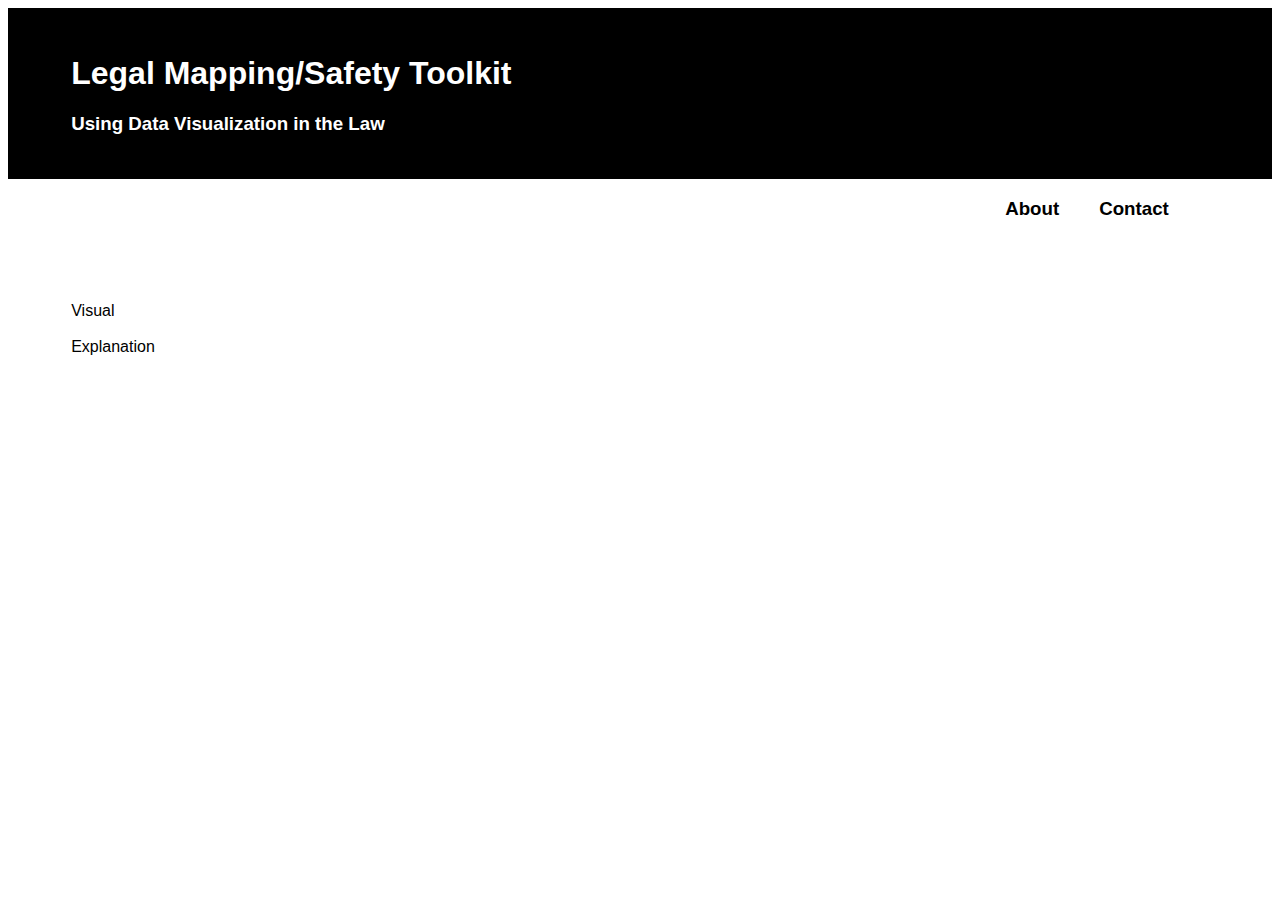
==== index.html @ c19178d8 "adding files" ====
<!DOCTYPE html>
<head>
  <title>Community Legal Mapping</title>
  <link href="./styles.css"
        type="text/css"
        rel="stylesheet"
      />
</head>
<body>
  <div class="name">
    <h1>Legal Mapping/Safety Toolkit</h1>
    <h3>Using Data Visualization in the Law</h3>
  </div>
  <div class="nav">
    <a href="about.html"><h3>About</h3></a>
    &nbsp; &nbsp; &nbsp; &nbsp; &nbsp; 
    <a href="contact.html"><h3>Contact</h3></a>
    &nbsp; &nbsp; &nbsp; &nbsp; &nbsp; 
  </div>
  <div class="mainText">
    <div class="visual">
      Visual
    </div>
    <br />
    <div class="explanation">
      Explanation
    </div>
  </div>
</body>
</html>
---- styles.css ----
a {
  color: black;
  text-decoration: none;
  font-weight: bold;
}

body {
  font-family: sans-serif;
}

.mainText {
  padding: 5%;
}

.name {
  background: black;
  color: white;
  padding-left: 5%;
  padding-right: 5%;
  padding-top: 2%;
  padding-bottom: 2%;
}

.name a {
  color: white;
  text-decoration: none;
}

.nav {
  display: flex;
  flex-direction: row;
  justify-content: flex-end;
  padding-left: 5%;
  padding-right: 5%;
}
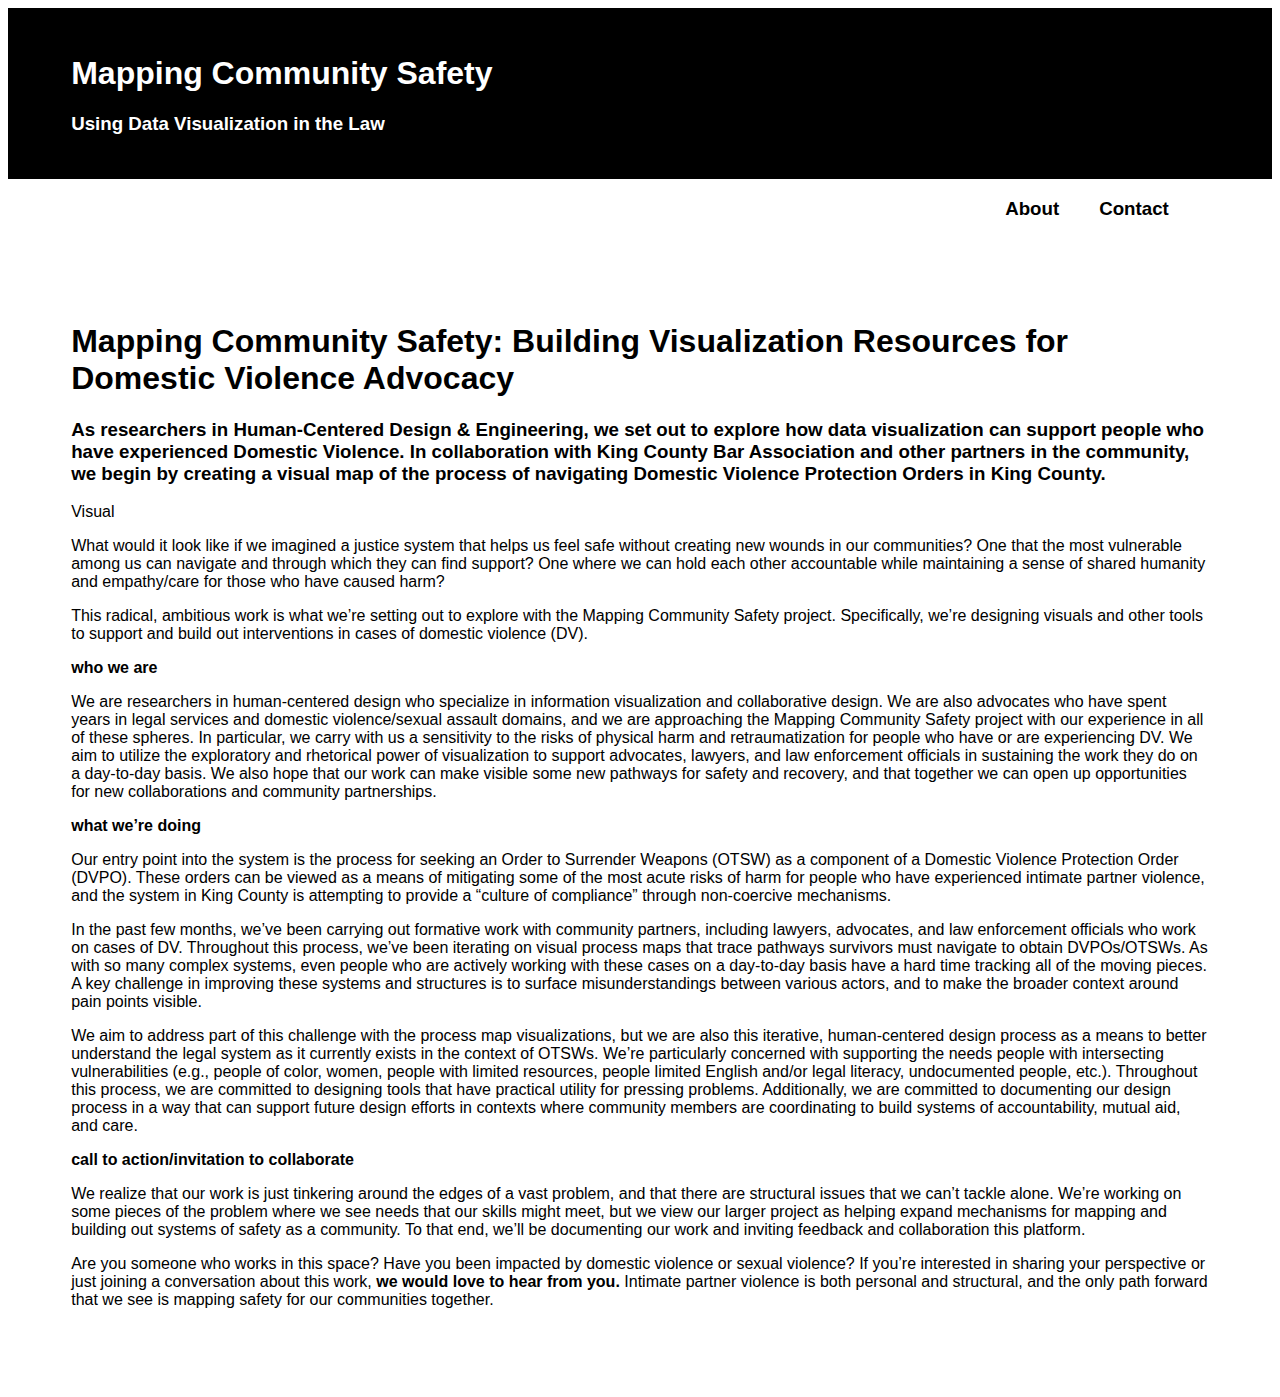
==== commit 93e32553: "updates to design" ====
--- a/index.html
+++ b/index.html
@@ -1,6 +1,6 @@
 <!DOCTYPE html>
 <head>
-  <title>Community Legal Mapping</title>
+  <title>Mapping Community Safety</title>
   <link href="./styles.css"
         type="text/css"
         rel="stylesheet"
@@ -8,7 +8,7 @@
 </head>
 <body>
   <div class="name">
-    <h1>Legal Mapping/Safety Toolkit</h1>
+    <h1>Mapping Community Safety</h1>
     <h3>Using Data Visualization in the Law</h3>
   </div>
   <div class="nav">
@@ -18,13 +18,32 @@
     &nbsp; &nbsp; &nbsp; &nbsp; &nbsp; 
   </div>
   <div class="mainText">
-    <div class="visual">
-      Visual
-    </div>
-    <br />
-    <div class="explanation">
-      Explanation
-    </div>
+      <h1>Mapping Community Safety: Building Visualization Resources for Domestic Violence Advocacy</h1>
+      <h3>As researchers in Human-Centered Design & Engineering, we set out to explore how data visualization can support people who have experienced Domestic Violence. In collaboration with King County Bar Association and other partners in the community, we begin by creating a visual map of the process of navigating Domestic Violence Protection Orders in King County.</h3>
+      <div class="visual">
+        Visual
+      </div>
+      <p>
+      What would it look like if we imagined a justice system that helps us feel safe without creating new wounds in our communities? One that the most vulnerable among us can navigate and through which they can find support? One where we can hold each other accountable while maintaining a sense of shared humanity and empathy/care for those who have caused harm?</p>
+      
+      <p>This radical, ambitious work is what we’re setting out to explore with the Mapping Community Safety project. Specifically, we’re designing visuals and other tools to support and build out interventions in cases of domestic violence (DV).</p>
+      
+      <b>who we are</b>
+      <p>We are researchers in human-centered design who specialize in information visualization and collaborative design. We are also advocates who have spent years in legal services and domestic violence/sexual assault domains, and we are approaching the Mapping Community Safety project with our experience in all of these spheres. In particular, we carry with us a sensitivity to the risks of physical harm and retraumatization for people who have or are experiencing DV. We aim to utilize the exploratory and rhetorical power of visualization to support advocates, lawyers, and law enforcement officials in sustaining the work they do on a day-to-day basis. We also hope that our work can make visible some new pathways for safety and recovery, and that together we can open up opportunities for new collaborations and community partnerships.</p>
+      
+      
+      <b>what we’re doing</b>
+      <p>Our entry point into the system is the process for seeking an Order to Surrender Weapons (OTSW) as a component of a Domestic Violence Protection Order (DVPO). These orders can be viewed as a means of mitigating some of the most acute risks of harm for people who have experienced intimate partner violence, and the system in King County is attempting to provide a “culture of compliance” through non-coercive mechanisms. </p>
+      
+      <p>In the past few months, we’ve been carrying out formative work with community partners, including lawyers, advocates, and law enforcement officials who work on cases of DV. Throughout this process, we’ve been iterating on visual process maps that trace pathways survivors must navigate to obtain DVPOs/OTSWs. As with so many complex systems, even people who are actively working with these cases on a day-to-day basis have a hard time tracking all of the moving pieces. A key challenge in improving these systems and structures is to surface misunderstandings between various actors, and to make the broader context around pain points visible.</p>
+      
+      <p>We aim to address part of this challenge with the process map visualizations, but we are also <using/considering> this iterative, human-centered design process as a means to better understand the legal system as it currently exists in the context of OTSWs. We’re particularly concerned with supporting the needs people with intersecting vulnerabilities (e.g., people of color, women, people with limited resources, people limited English and/or legal literacy, undocumented people, etc.). Throughout this process, we are committed to designing tools that have practical utility for pressing problems. Additionally, we are committed to documenting our design process in a way that can support future design efforts in contexts where community members are coordinating to build systems of accountability, mutual aid, and care.</p>
+      
+      <b>call to action/invitation to collaborate</b>
+      <p>We realize that our work is just tinkering around the edges of a vast problem, and that there are structural issues that we can’t tackle alone.  We’re working on some pieces of the problem where we see needs that our skills might meet, but we view our larger project as helping expand mechanisms for mapping and building out systems of safety as a community. To that end, we’ll be documenting our work and inviting feedback and collaboration this platform.</p>
+
+      <p>Are you someone who works in this space? Have you been impacted by domestic violence or sexual violence? If you’re interested in sharing your perspective or just joining a conversation about this work, <a href="contact.html" >we would love to hear from you.</a> Intimate partner violence is both personal and structural, and the only path forward that we see is mapping safety for our communities together.</p>
+    </p>
   </div>
 </body>
 </html>
--- a/styles.css
+++ b/styles.css
@@ -33,3 +33,37 @@
   padding-left: 5%;
   padding-right: 5%;
 }
+
+/* Style inputs with type="text", select elements and textareas */
+input[type=text], select, textarea {
+  width: 100%; /* Full width */
+  padding: 12px; /* Some padding */ 
+  border: 1px solid #ccc; /* Gray border */
+  border-radius: 4px; /* Rounded borders */
+  box-sizing: border-box; /* Make sure that padding and width stays in place */
+  margin-top: 6px; /* Add a top margin */
+  margin-bottom: 16px; /* Bottom margin */
+  resize: vertical /* Allow the user to vertically resize the textarea (not horizontally) */
+}
+
+/* Style the submit button with a specific background color etc */
+input[type=submit] {
+  background-color: teal;
+  color: white;
+  padding: 12px 20px;
+  border: none;
+  border-radius: 4px;
+  cursor: pointer;
+}
+
+/* When moving the mouse over the submit button, add a darker green color */
+input[type=submit]:hover {
+  background-color: teal;
+}
+
+/* Add a background color and some padding around the form */
+.contactForm {
+  border-radius: 5px;
+  background-color: #f2f2f2;
+  padding: 20px;
+}